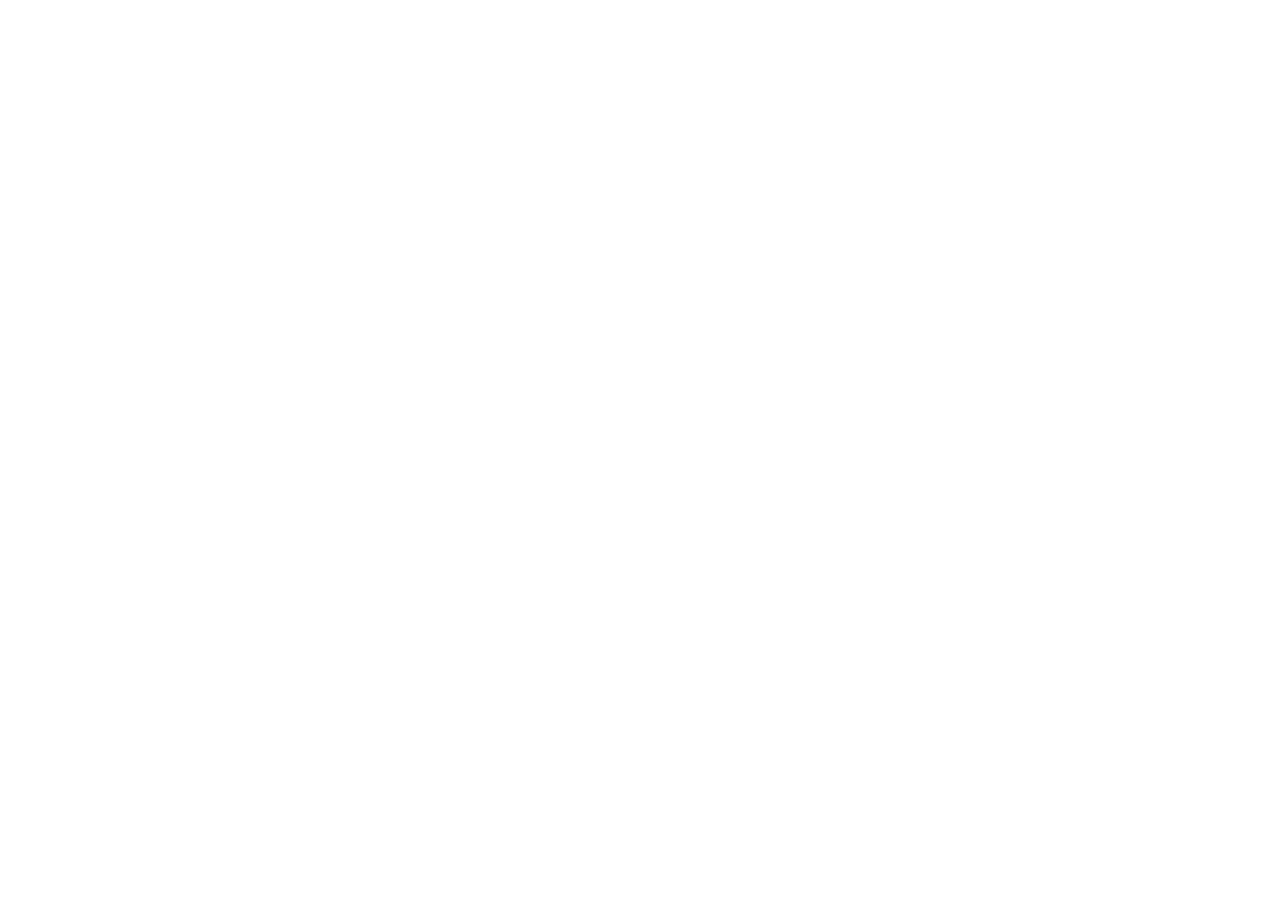
==== Fundamentos/Introducao-a-html-e-css/2-html-e-css-primeiros-passos-em-css/index.html @ 3c1e15cf "Preparativos para os exercicios de css" ====
<!DOCTYPE html>
<html lang="pt-br">
<head>
    <meta charset="UTF-8">
    <meta http-equiv="X-UA-Compatible" content="IE=edge">
    <meta name="viewport" content="width=device-width, initial-scale=1.0">
    <title>Document</title>
</head>
<body>
    
</body>
</html>
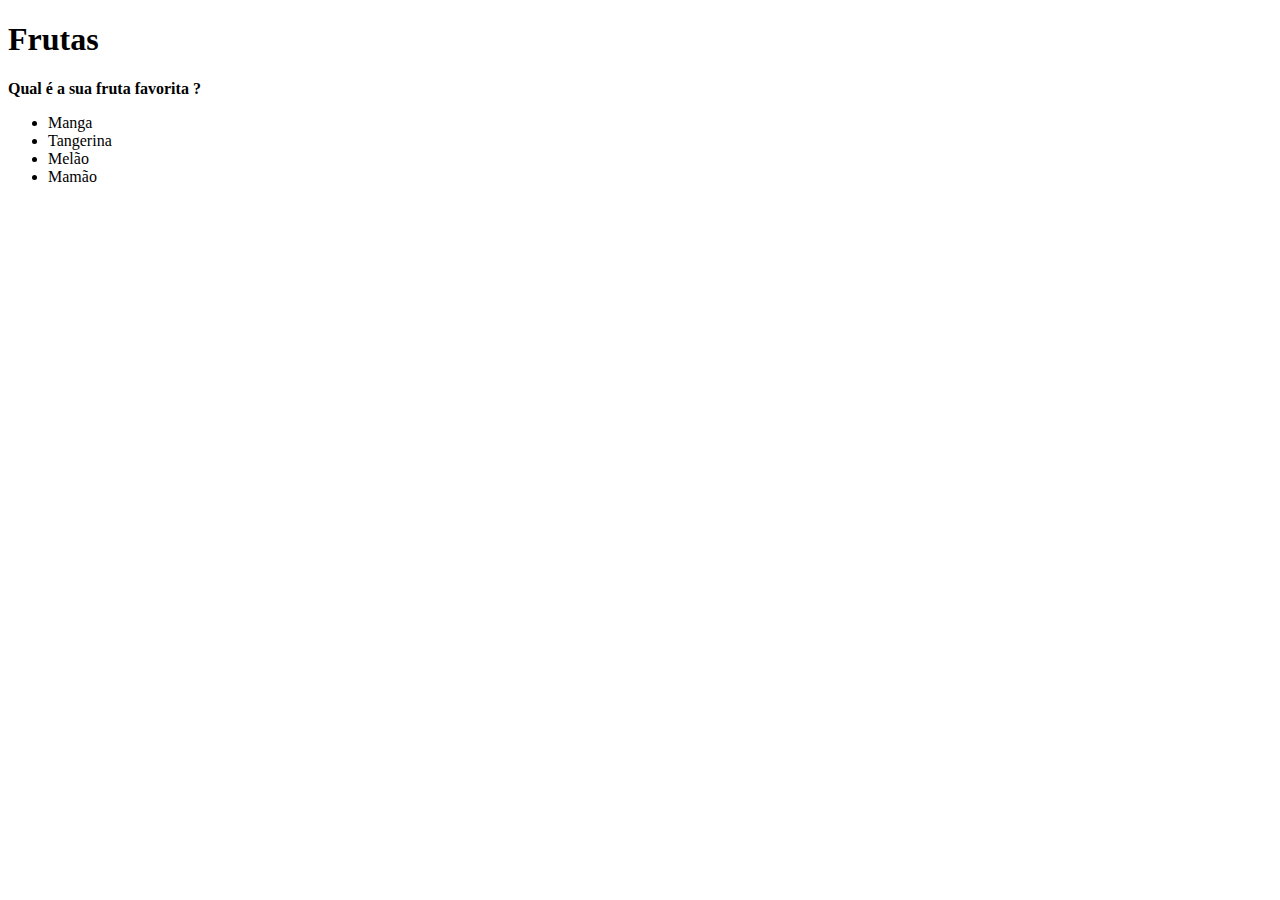
==== commit cea7e7a0: "Primeiros passos para resolver o exercícios" ====
--- a/Fundamentos/Introducao-a-html-e-css/2-html-e-css-primeiros-passos-em-css/index.html
+++ b/Fundamentos/Introducao-a-html-e-css/2-html-e-css-primeiros-passos-em-css/index.html
@@ -5,8 +5,25 @@
     <meta http-equiv="X-UA-Compatible" content="IE=edge">
     <meta name="viewport" content="width=device-width, initial-scale=1.0">
     <title>Document</title>
+    <style></style>
 </head>
 <body>
-    
+    <h1>Frutas</h1>
+    <p>
+        <strong>Qual é a sua fruta favorita ?</strong>
+    </p>
+    <ul>
+        <li>Manga</li>
+        <li>Tangerina</li>
+        <li>Melão</li>
+        <li>Mamão</li>
+ </ul>
+ <!-- Modifique o tamanho do h1 para 65 pixels;
+
+Modifique a cor do texto do h1 para laranja;
+
+Modifique a cor de fundo da lista não ordenada;
+
+Crie uma classe para modificar a cor de fundo da tag p e da ul ao mesmo tempo. -->
 </body>
 </html>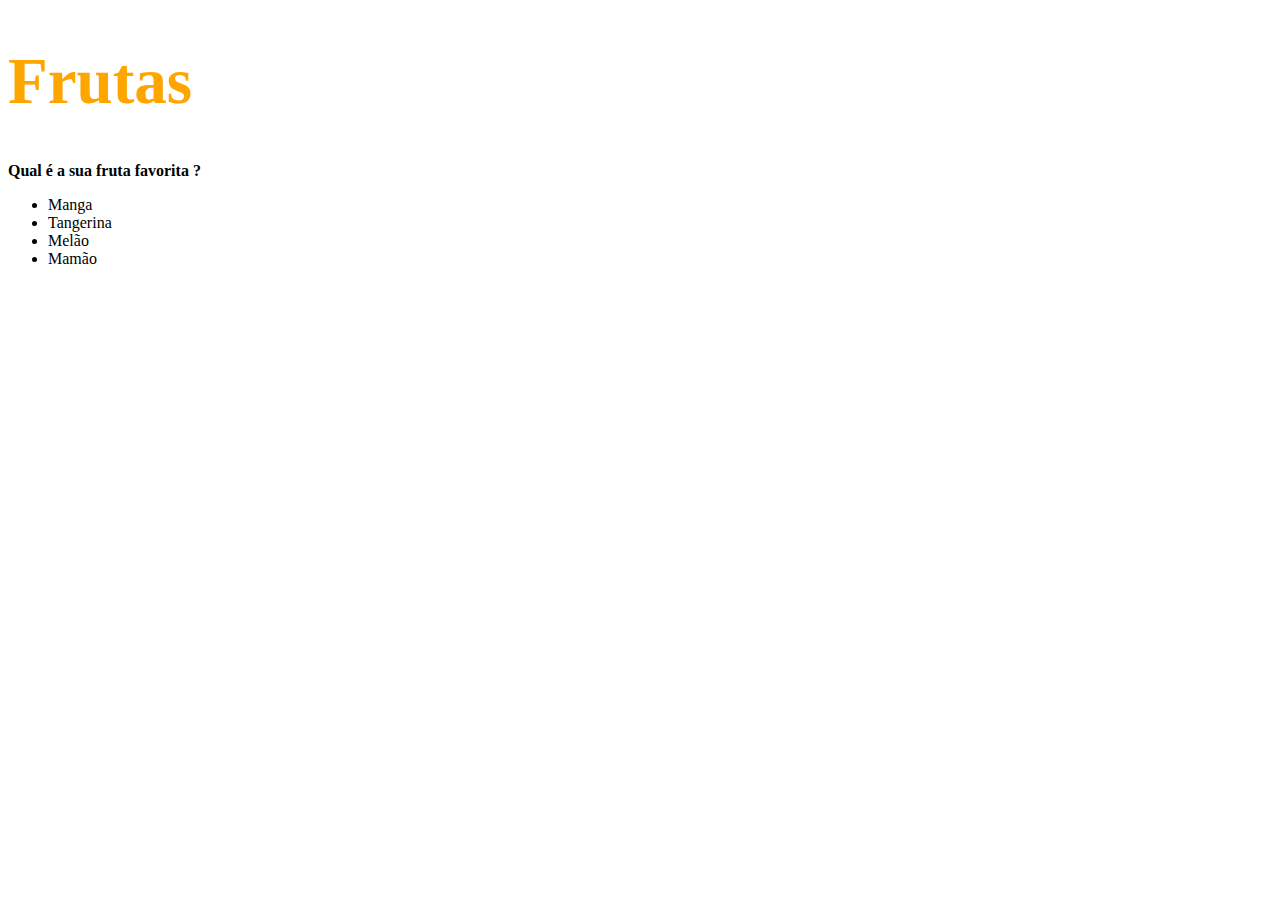
==== commit aac2c6da: "Cumpre a Primeira e a Segunda tarefa do Exercício" ====
--- a/Fundamentos/Introducao-a-html-e-css/2-html-e-css-primeiros-passos-em-css/index.html
+++ b/Fundamentos/Introducao-a-html-e-css/2-html-e-css-primeiros-passos-em-css/index.html
@@ -5,7 +5,16 @@
     <meta http-equiv="X-UA-Compatible" content="IE=edge">
     <meta name="viewport" content="width=device-width, initial-scale=1.0">
     <title>Document</title>
-    <style></style>
+    <style>
+           h1 {
+            font-size: 65px;
+           }
+
+           h1{
+            color: orange;
+           }
+
+    </style>
 </head>
 <body>
     <h1>Frutas</h1>
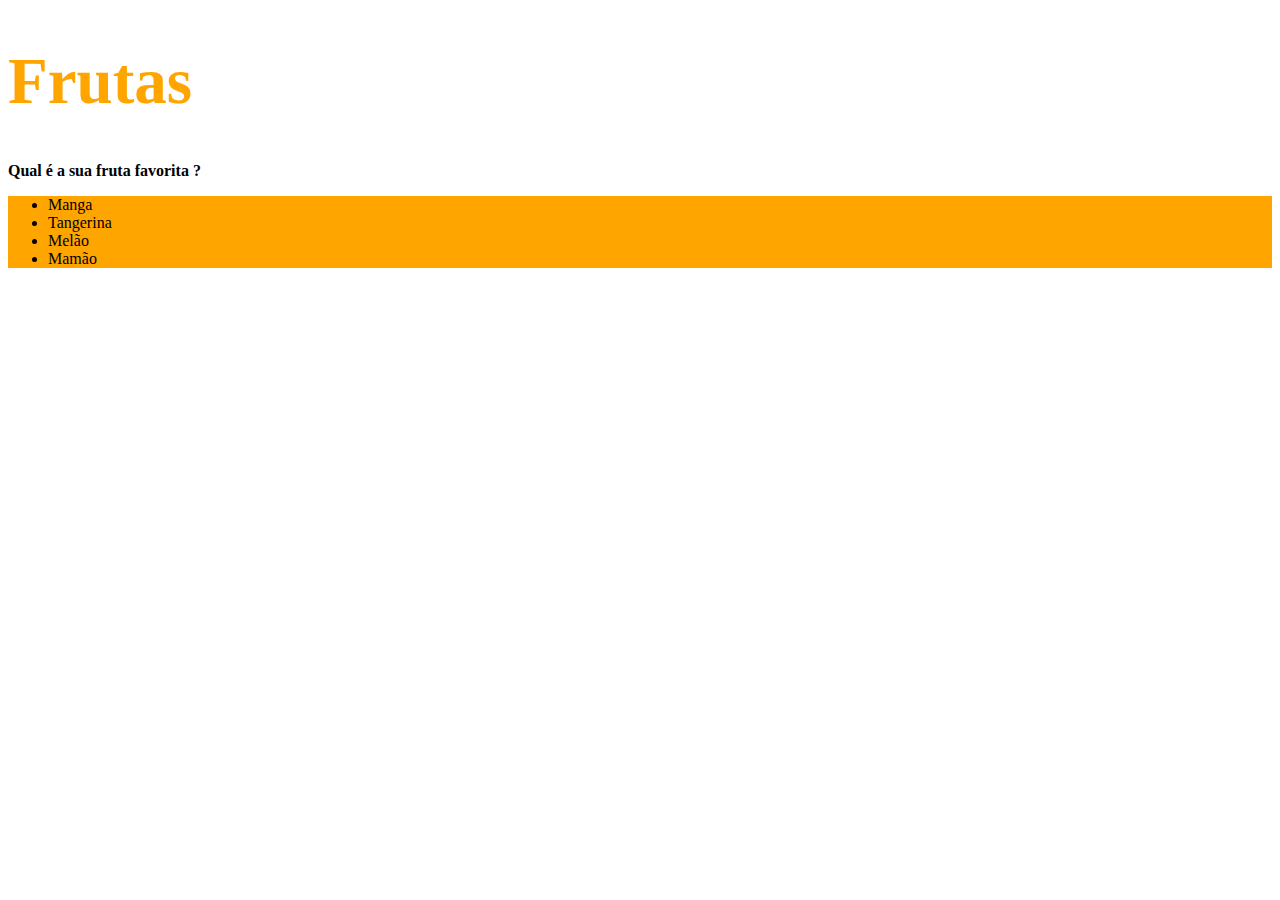
==== commit 4e300fc6: "Muda a cor de fundo da lista não ordenada" ====
--- a/Fundamentos/Introducao-a-html-e-css/2-html-e-css-primeiros-passos-em-css/index.html
+++ b/Fundamentos/Introducao-a-html-e-css/2-html-e-css-primeiros-passos-em-css/index.html
@@ -12,6 +12,10 @@
 
            h1{
             color: orange;
+           }
+
+           ul {
+            background-color: orange;
            }
 
     </style>
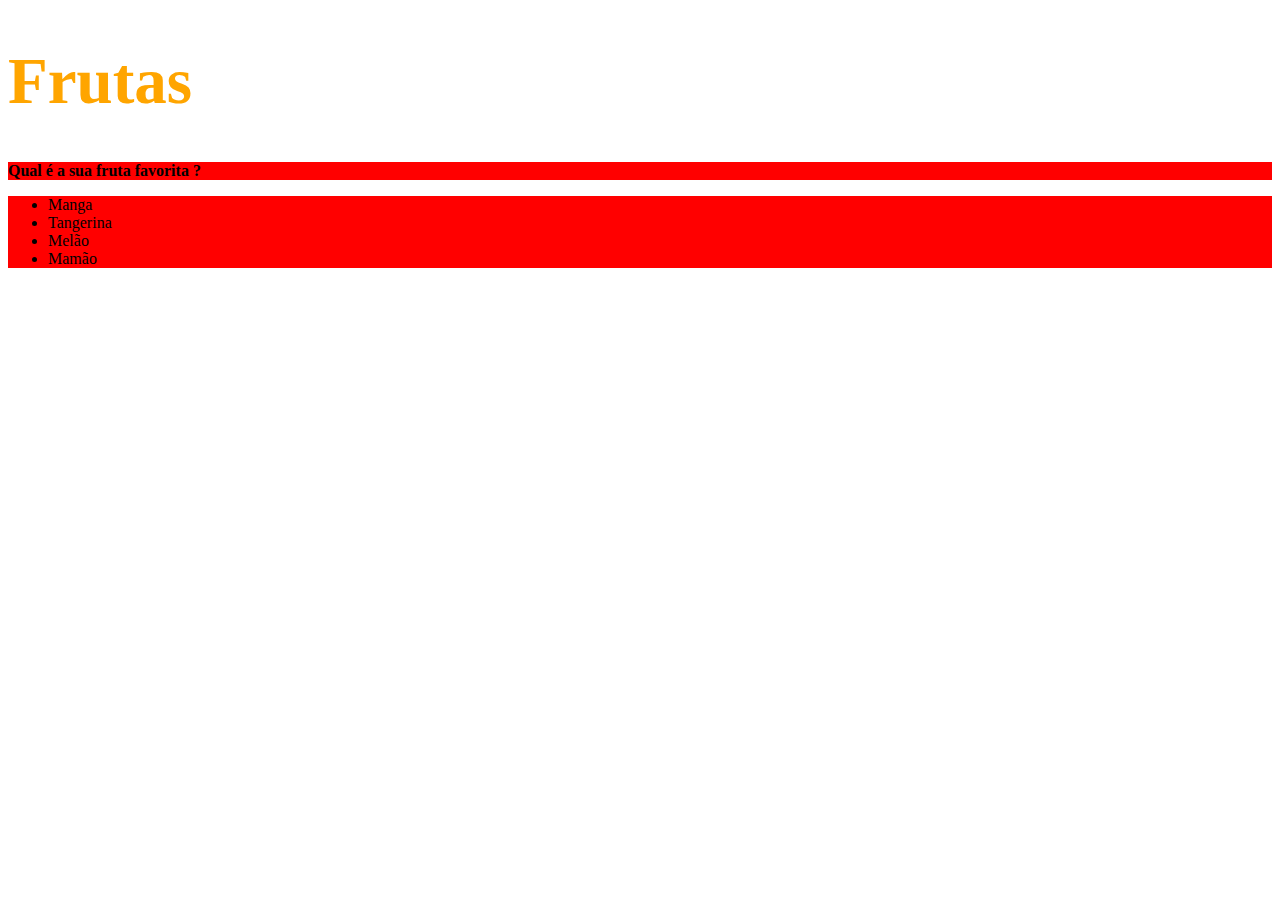
==== commit d6c4160e: "Finaliza a ultima etapa do exercício" ====
--- a/Fundamentos/Introducao-a-html-e-css/2-html-e-css-primeiros-passos-em-css/index.html
+++ b/Fundamentos/Introducao-a-html-e-css/2-html-e-css-primeiros-passos-em-css/index.html
@@ -18,14 +18,20 @@
             background-color: orange;
            }
 
+           .lista-p{
+            background-color: red;
+           }
+          
+
     </style>
 </head>
 <body>
     <h1>Frutas</h1>
-    <p>
+    <p class="lista-p">
         <strong>Qual é a sua fruta favorita ?</strong>
     </p>
-    <ul>
+
+    <ul class="lista-p">
         <li>Manga</li>
         <li>Tangerina</li>
         <li>Melão</li>
